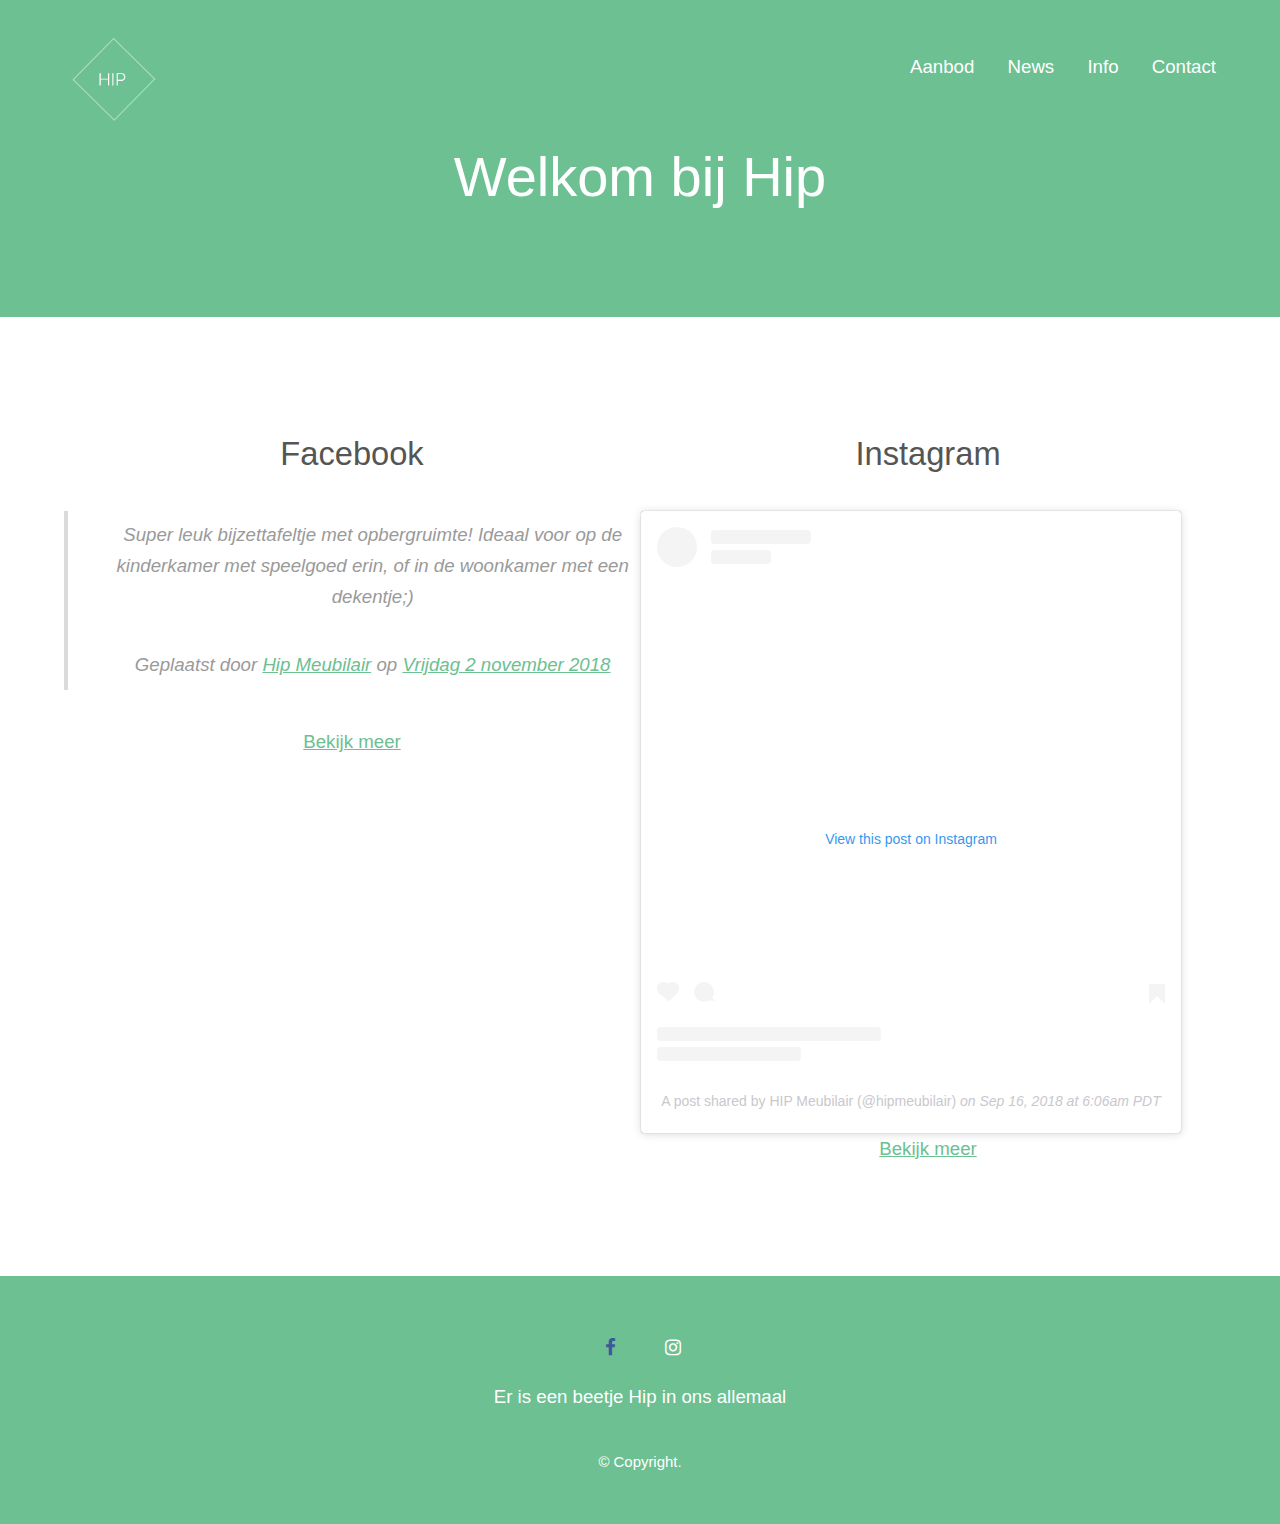
==== HIP/index.html @ af10a660 "Add files via upload" ====
<!DOCTYPE html>
<html lang="nl">
<head>
    <title>Hip Meubilair</title>
    <meta charset="utf-8" />
    <meta name="viewport" content="width=device-width, initial-scale=1" />
    <link rel="stylesheet" href="css/normalize.css">
    <link rel="stylesheet" href="css/main.css">
    <link rel="stylesheet" href="https://cdnjs.cloudflare.com/ajax/libs/font-awesome/4.7.0/css/font-awesome.min.css">
</head>

<body>
<header id="header">

    <div class="inner">

        <a href="index.html" class="logo"><img src="foto/LogoMakr_8r1tQb.png" ALT="afbeelding logo" class="responsive"></a>

        <nav id="nav" class="Topnav">

            <a href="aanbod.html">Aanbod</a>
            <a href="projecten.html">News</a>
            <a href="info.html">Info</a>
            <a href="contact.html">Contact</a>

        </nav>

    </div>
</header>

<section id="banner">
    <div class="inner">
        <div class="hero-image">
            <div class="hero-text">
                <h2>Welkom bij Hip</h2>
            </div>
        </div>
    </div>
</section>



<section id="three" class="wrapper align-center">
    <div class="inner">
        <div class="flex flex-2">
            <article>
                <header>
                    <h3>Facebook</h3>
                </header>
                <footer>
                    <div class="fb-post" data-href="https://www.facebook.com/hipmeubilair/photos/a.376493029541007/461000541090255/?type=3&amp;theater" data-width="540px" data-show-text="true"><blockquote cite="https://www.facebook.com/hipmeubilair/photos/a.376493029541007/461000541090255/?type=3" class="fb-xfbml-parse-ignore"><p>Super leuk bijzettafeltje met opbergruimte! Ideaal voor op de kinderkamer met speelgoed erin, of in de woonkamer met een dekentje;)</p>Geplaatst door <a href="https://www.facebook.com/hipmeubilair/">Hip Meubilair</a> op&nbsp;<a href="https://www.facebook.com/hipmeubilair/photos/a.376493029541007/461000541090255/?type=3">Vrijdag 2 november 2018</a></blockquote></div>
                    <a href="https://www.facebook.com/hipmeubilair/?ref=br_rs" class="button">Bekijk meer</a>
                </footer>
            </article>
            <article>
                <header>
                    <h3>Instagram</h3>
                </header>
                <footer>
                    <blockquote class="instagram-media" data-instgrm-permalink="https://www.instagram.com/p/Bnyb6rAF26Y/?utm_source=ig_embed&amp;utm_medium=loading" data-instgrm-version="12" style=" background:#FFF; border:0; border-radius:3px; box-shadow:0 0 1px 0 rgba(0,0,0,0.5),0 1px 10px 0 rgba(0,0,0,0.15); margin: 1px; max-width:540px; min-width:326px; padding:0; width:99.375%; width:-webkit-calc(100% - 2px); width:calc(100% - 2px);"><div style="padding:16px;"> <a href="https://www.instagram.com/p/Bnyb6rAF26Y/?utm_source=ig_embed&amp;utm_medium=loading" style=" background:#FFFFFF; line-height:0; padding:0 0; text-align:center; text-decoration:none; width:100%;" target="_blank"> <div style=" display: flex; flex-direction: row; align-items: center;"> <div style="background-color: #F4F4F4; border-radius: 50%; flex-grow: 0; height: 40px; margin-right: 14px; width: 40px;"></div> <div style="display: flex; flex-direction: column; flex-grow: 1; justify-content: center;"> <div style=" background-color: #F4F4F4; border-radius: 4px; flex-grow: 0; height: 14px; margin-bottom: 6px; width: 100px;"></div> <div style=" background-color: #F4F4F4; border-radius: 4px; flex-grow: 0; height: 14px; width: 60px;"></div></div></div><div style="padding: 19% 0;"></div><div style="display:block; height:50px; margin:0 auto 12px; width:50px;"></div><div style="padding-top: 8px;"> <div style=" color:#3897f0; font-family:Arial,sans-serif; font-size:14px; font-style:normal; font-weight:500; line-height:18px;"> View this post on Instagram</div></div><div style="padding: 12.5% 0;"></div> <div style="display: flex; flex-direction: row; margin-bottom: 14px; align-items: center;"><div> <div style="background-color: #F4F4F4; border-radius: 50%; height: 12.5px; width: 12.5px; transform: translateX(0px) translateY(7px);"></div> <div style="background-color: #F4F4F4; height: 12.5px; transform: rotate(-45deg) translateX(3px) translateY(1px); width: 12.5px; flex-grow: 0; margin-right: 14px; margin-left: 2px;"></div> <div style="background-color: #F4F4F4; border-radius: 50%; height: 12.5px; width: 12.5px; transform: translateX(9px) translateY(-18px);"></div></div><div style="margin-left: 8px;"> <div style=" background-color: #F4F4F4; border-radius: 50%; flex-grow: 0; height: 20px; width: 20px;"></div> <div style=" width: 0; height: 0; border-top: 2px solid transparent; border-left: 6px solid #f4f4f4; border-bottom: 2px solid transparent; transform: translateX(16px) translateY(-4px) rotate(30deg)"></div></div><div style="margin-left: auto;"> <div style=" width: 0; border-top: 8px solid #F4F4F4; border-right: 8px solid transparent; transform: translateY(16px);"></div> <div style=" background-color: #F4F4F4; flex-grow: 0; height: 12px; width: 16px; transform: translateY(-4px);"></div> <div style=" width: 0; height: 0; border-top: 8px solid #F4F4F4; border-left: 8px solid transparent; transform: translateY(-4px) translateX(8px);"></div></div></div> <div style="display: flex; flex-direction: column; flex-grow: 1; justify-content: center; margin-bottom: 24px;"> <div style=" background-color: #F4F4F4; border-radius: 4px; flex-grow: 0; height: 14px; margin-bottom: 6px; width: 224px;"></div> <div style=" background-color: #F4F4F4; border-radius: 4px; flex-grow: 0; height: 14px; width: 144px;"></div></div></a><p style=" color:#c9c8cd; font-family:Arial,sans-serif; font-size:14px; line-height:17px; margin-bottom:0; margin-top:8px; overflow:hidden; padding:8px 0 7px; text-align:center; text-overflow:ellipsis; white-space:nowrap;"><a href="https://www.instagram.com/p/Bnyb6rAF26Y/?utm_source=ig_embed&amp;utm_medium=loading" style=" color:#c9c8cd; font-family:Arial,sans-serif; font-size:14px; font-style:normal; font-weight:normal; line-height:17px; text-decoration:none;" target="_blank">A post shared by HIP Meubilair (@hipmeubilair)</a> on <time style=" font-family:Arial,sans-serif; font-size:14px; line-height:17px;" datetime="2018-09-16T13:06:35+00:00">Sep 16, 2018 at 6:06am PDT</time></p></div></blockquote> <script async src="//www.instagram.com/embed.js"></script>
                    <a href="https://www.instagram.com/hipmeubilair/" class="button">Bekijk meer</a>
                </footer>
            </article>
        </div>
    </div>
</section>



<footer id="footer">
    <div class="inner">

        <a href="https://www.facebook.com/hipmeubilair/?ref=br_rs" class="fa fa-facebook" aria-label="Facebook"></a>
        <a href="https://www.instagram.com/hipmeubilair/" class="fa fa-instagram" aria-label="Instagram"></a>
        
        <p>Er is een beetje Hip in ons allemaal</p>



        <div class="copyright">
            &copy; Copyright.
        </div>

    </div>
</footer>


</body>
</html>
---- HIP/css/main.css ----
@charset "UTF-8";
@import url('font-awesome.min.css') ;
body, html
{
    font-family: Arial, Helvetica, sans-serif;
    height: 100%;
    margin: 0;
}
.hero-image
{
    background-size: cover;
    height: 50%;
    position: relative;
}
.hero-text
{
    color: white;
    left: 50%;
    position: absolute;
    text-align: center;
    top: 50%;
    transform: translate(-50%, -50%);
}
.responsive
{
    height: auto;
    width: 100px;
}
.fa
{
    font-size: 30px;
    margin: 5px 2px;
    padding: 20px;
    text-align: center;
    text-decoration: none;
    width: 50px;
}
.fa:hover
{
    opacity: 0.699999988079071044921875;
}
.fa-facebook
{
    background: #6cc091;
    color: #3B5998;
}
.fa-instagram
{
    background: #6cc091;
    color: white;
}
body
{
    line-height: 1;
}
*, *:before, *:after
{
    box-sizing: border-box;
}
@media screen and (max-width:480px)
{
    html, body
    {
        min-width: 320px;
    }
}
body
{
    background: #ffffff none;
}
body
{
    color: #9a9a9a;
    font-family: "Source Sans Pro", Arial, Helvetica, sans-serif;
    font-size: 14pt;
    font-weight: 400;
    line-height: 1.65;
}
a
{
    color: #6cc091;
    text-decoration: underline;
}
a:hover
{
    text-decoration: none;
}
p
{
    margin: 0 0 2em 0;
}
h2, h3
{
    color: #555;
    font-weight: 400;
    line-height: 1.5;
    margin: 0 0 1em 0;
}
h3
{
    font-size: 1.75em;
}
@media screen and (max-width:480px)
{
    h3
    {
        font-size: 1.25em;
    }
}
blockquote
{
    border-left: 4px solid #dbdbdb;
    font-style: italic;
    margin: 0 0 2em 0;
    padding: 0.5em 0 0.5em 2em;
}
.align-center
{
    text-align: center;
}
.inner
{
    margin: 0 auto;
    max-width: 60em;
}
@media screen and (max-width:1280px)
{
    .inner
    {
        max-width: 90%;
    }
}
@media screen and (max-width:480px)
{
    .inner
    {
        max-width: 90%;
    }
}
section.wrapper
{
    padding: 6em 0;
}
section.wrapper header
{
    margin-bottom: 4em;
}
section.wrapper article header
{
    margin: 0;
}
@media screen and (max-width:980px)
{
    section.wrapper
    {
        padding: 4em 0;
    }
}
@media screen and (max-width:736px)
{
    section.wrapper
    {
        padding: 3em 0;
    }
    section.wrapper header
    {
        margin-bottom: 2em;
    }
}
@media screen and (max-width:480px)
{
    section.wrapper article
    {
        text-align: center;
    }
}
.flex
{
    display: flex;
    flex-wrap: wrap;
    justify-content: space-between;
    width: 100%;
}
.flex.flex-2
{
    justify-content: space-between;
}
.flex.flex-2 article
{
    width: 50%;
}
@media screen and (max-width:980px)
{
    .flex.flex-2 article
    {
        margin-bottom: 3em;
        width: 100%;
    }
    .flex.flex-2 article:last-child
    {
        margin-bottom: 0;
    }
}
#header
{
    color: #fff;
    cursor: default;
    height: 3.25em;
    left: 0;
    line-height: 3.25em;
    position: absolute;
    text-align: right;
    top: 2em;
    width: 100%;
    z-index: 10001;
}
#header .inner
{
    margin: 0 auto;
    position: relative;
}
#header .logo
{
    color: #ffffff;
    display: inline-block;
    font-size: 1em;
    font-weight: 400;
    height: inherit;
    left: 0;
    line-height: inherit;
    margin: 0;
    padding: 0;
    position: absolute;
    top: 0;
}
#header a
{
    color: inherit;
    display: inline-block;
    font-size: 1em;
    padding: 0 0.75em;
    text-decoration: none;
    transition: color 0.2s ease-in-out;
}
#header a:hover
{
    color: #ffD662;
}
#header a:last-child
{
    padding-right: 0;
}
@media screen and (max-width:736px)
{
    #header a
    {
        padding: 0 0.5em;
    }
}
@media screen and (max-width:980px)
{
    #header
    {
        top: 1em;
    }
}
@media screen and (max-width:736px)
{
    #header
    {
        top: 0.5em;
    }
}
@media screen and (max-width:480px)
{
    #header
    {
        font-size: 0.9em;
    }
}
/*banner*/
#banner
{
    padding-top: 5em;
    padding-right: 0;
    padding-left: 0;
    padding-bottom: 9em;
    position: relative;
    text-align: center;
}
#banner:before
{
    background: #6cc091;
    content: '';
    height: 100%;
    left: 0;
    position: absolute;
    top: 0;
    width: 100%;
}
#banner h2
{
    color: #fff;
    font-size: 3.5em;
    font-weight: 400;
    line-height: 1em;
    margin: 0 0 1em 0;
    padding: 0;
}
@media screen and (min-device-width:768px) and (max-device-width:1024px) and (orientation:landscape)
{
    #banner
    {
        background-attachment: scroll;
    }
}
@media screen and (max-width:1280px)
{
    #banner
    {
        padding-top: 5em;
        padding-right: 0;
        padding-left: 0;
        padding-bottom: 6em;
    }
    #banner .inner
    {
        padding-top: 6em;
    }
    #banner h2
    {
        font-size: 3em;
    }
}
@media screen and (max-width:980px)
{
    #banner
    {
        background-attachment: scroll;
        padding: 5em 0 4em 0;
    }
    #banner .inner
    {
        padding-top: 4em;
    }
    #banner h2
    {
        font-size: 2.5em;
    }
}
@media screen and (max-width:736px)
{
    #banner
    {
        padding: 4em 0 3em 0;
    }
    #banner .inner
    {
        padding-top: 3em;
    }
    #banner h2
    {
        font-size: 2em;
    }
}
@media screen and (max-width:480px)
{
    #banner h2
    {
        font-size: 1.5em;
    }
}
/*footer*/
#footer
{
    background: #6cc091;
    color: #fff;
    padding: 2em 0 1em;
    text-align: center;
}
#footer .copyright
{
    color: #ffffff;
    font-size: 0.8em;
    margin: 0 0 2em 0;
    padding: 0;
}
/*Aanbod*/
.grid-container {
    grid-template-columns: 1fr 1fr;
    display: grid;
    padding: 1em;
    grid-column-gap: 10px;
    grid-row-gap: 10px;
    max-width: 600px;

}
.grid-container2 {
    grid-template-columns: 1fr 1fr;
    display: grid;
    padding: 2em 1em 1em;
    grid-column-gap: 10px;
    grid-row-gap: 10px;
    max-width: 600px;

}
.grid-item {
    padding: 0.3em;
    color: #6cc091;
    border: 3px solid #6cc091;
}
.fotoverkoop{
    display: block;
    width: 100%;
    max-width: 640px;
    margin: auto ;
}
/* Contact*/
input[type=text], select, textarea
{
    border: 1px solid #6cc091;
    border-radius: 4px;
    box-sizing: border-box;
    margin-bottom: 16px;
    margin-top: 6px;
    padding: 12px;
    resize: vertical;
    width: 100%;
}
input[type=submit]
{
    background-color: #6cc091;
    border: none;
    border-radius: 4px;
    color: white;
    cursor: pointer;
    padding: 12px 20px;
}
input[type=submit]:hover
{
    background-color: #6cc091;
}
input[type=tel], select, textarea {
    border: 1px solid #6cc091;
    border-radius: 4px;
    box-sizing: border-box;
    margin-bottom: 16px;
    margin-top: 6px;
    padding: 12px;
    resize: vertical;
}
input[type=email], select, textarea {
    border: 1px solid #6cc091;
    border-radius: 4px;
    box-sizing: border-box;
    margin-bottom: 16px;
    margin-top: 6px;
    padding: 12px;
    resize: vertical;
}
.container
{
    background-color: #ffffff;
    border-radius: 5px;
    padding: 20px;
}
/*Over mij*/
.grid-container4 {

    display: grid;
    padding: 1em;
    grid-column-gap: 10px;
    grid-row-gap: 10px;

}
.grid-item4 {
    color: #6cc091;
    border: 3px solid #6cc091;
}
.text
{
    background-color: #FFFFFF;
    color: #6cc091;
    float: right;
    font-size: large;
    padding: 2em;

}
.fotovanmij{
    display: block;
    width: 100%;
    max-width: 640px;
    margin: auto ;

}
/*projecten*/
.text1 {
    color: #6cc091;
    font-size: large;
    padding-top: 2em;
    padding-right: 2em;
    padding-left: 2em;
}
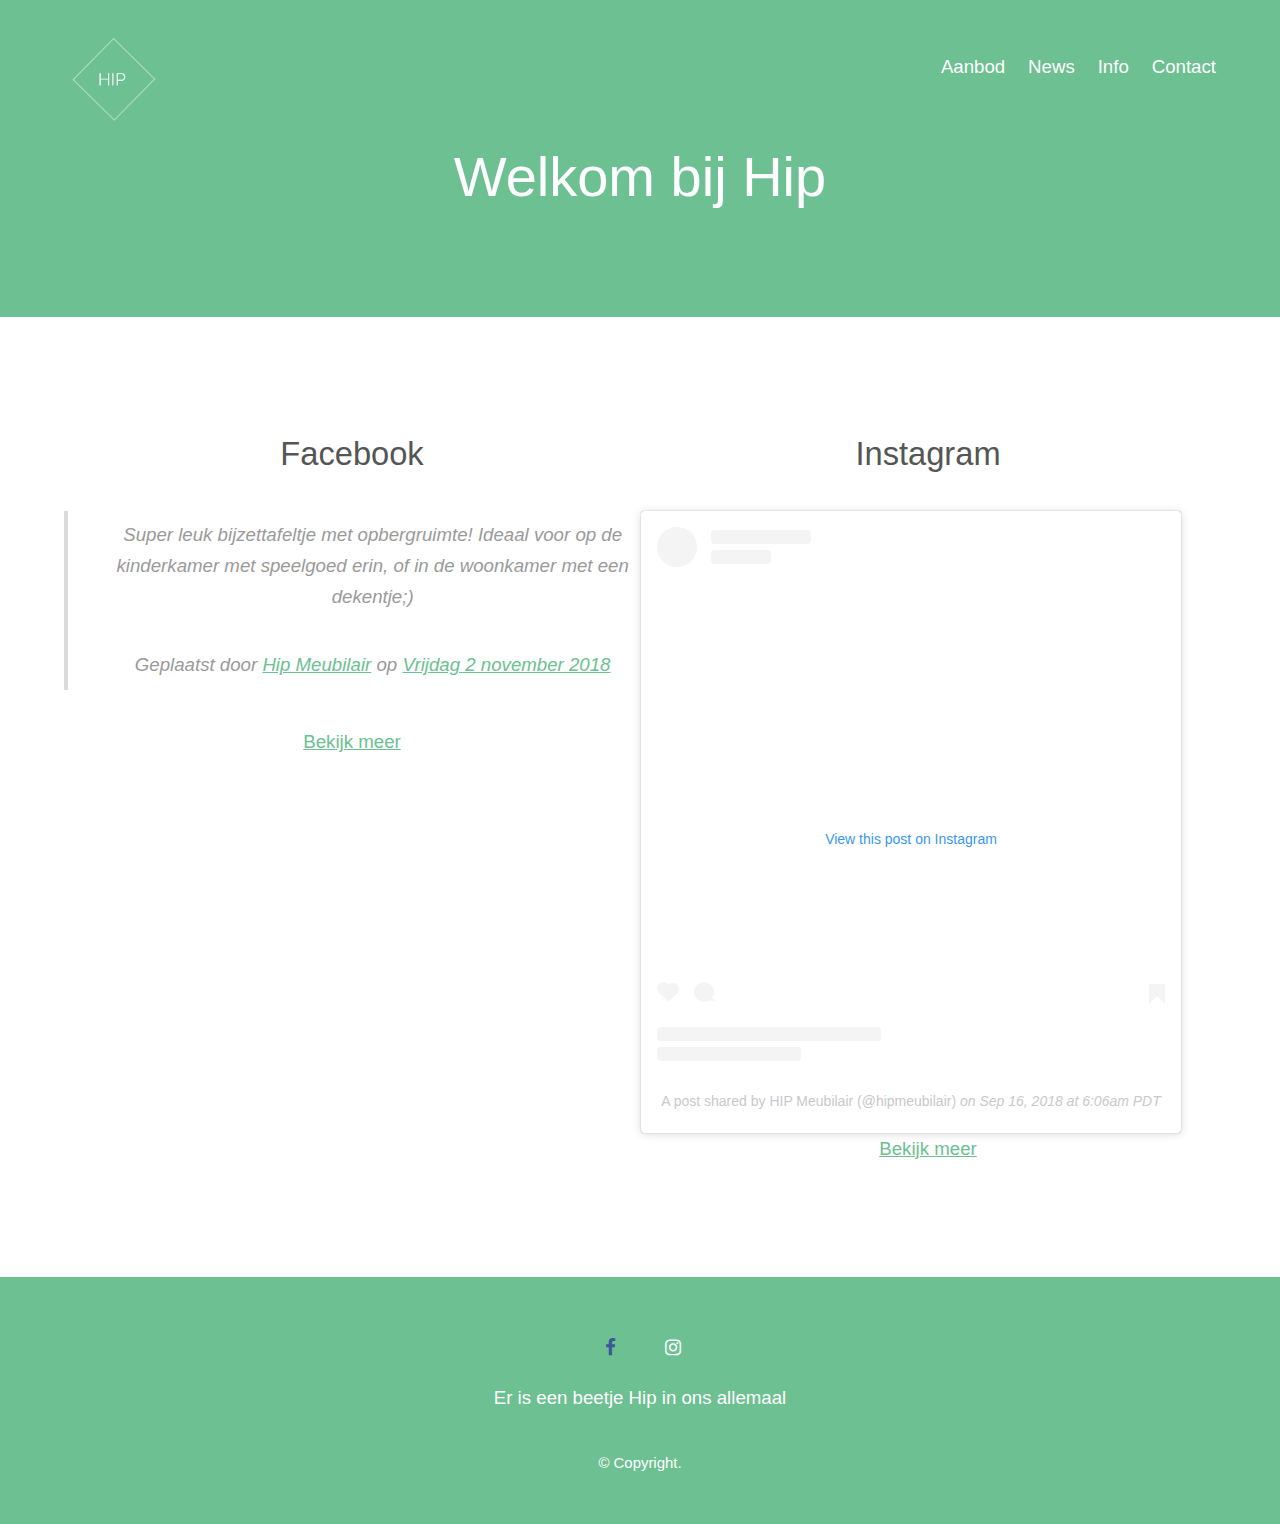
==== commit 431b66c1: "Add files via upload" ====
--- a/HIP/index.html
+++ b/HIP/index.html
@@ -7,6 +7,7 @@
     <link rel="stylesheet" href="css/normalize.css">
     <link rel="stylesheet" href="css/main.css">
     <link rel="stylesheet" href="https://cdnjs.cloudflare.com/ajax/libs/font-awesome/4.7.0/css/font-awesome.min.css">
+    <link rel="icon" href="foto/favicon.ico" type="image/gif">
 </head>
 
 <body>
@@ -57,7 +58,7 @@
                     <h3>Instagram</h3>
                 </header>
                 <footer>
-                    <blockquote class="instagram-media" data-instgrm-permalink="https://www.instagram.com/p/Bnyb6rAF26Y/?utm_source=ig_embed&amp;utm_medium=loading" data-instgrm-version="12" style=" background:#FFF; border:0; border-radius:3px; box-shadow:0 0 1px 0 rgba(0,0,0,0.5),0 1px 10px 0 rgba(0,0,0,0.15); margin: 1px; max-width:540px; min-width:326px; padding:0; width:99.375%; width:-webkit-calc(100% - 2px); width:calc(100% - 2px);"><div style="padding:16px;"> <a href="https://www.instagram.com/p/Bnyb6rAF26Y/?utm_source=ig_embed&amp;utm_medium=loading" style=" background:#FFFFFF; line-height:0; padding:0 0; text-align:center; text-decoration:none; width:100%;" target="_blank"> <div style=" display: flex; flex-direction: row; align-items: center;"> <div style="background-color: #F4F4F4; border-radius: 50%; flex-grow: 0; height: 40px; margin-right: 14px; width: 40px;"></div> <div style="display: flex; flex-direction: column; flex-grow: 1; justify-content: center;"> <div style=" background-color: #F4F4F4; border-radius: 4px; flex-grow: 0; height: 14px; margin-bottom: 6px; width: 100px;"></div> <div style=" background-color: #F4F4F4; border-radius: 4px; flex-grow: 0; height: 14px; width: 60px;"></div></div></div><div style="padding: 19% 0;"></div><div style="display:block; height:50px; margin:0 auto 12px; width:50px;"></div><div style="padding-top: 8px;"> <div style=" color:#3897f0; font-family:Arial,sans-serif; font-size:14px; font-style:normal; font-weight:500; line-height:18px;"> View this post on Instagram</div></div><div style="padding: 12.5% 0;"></div> <div style="display: flex; flex-direction: row; margin-bottom: 14px; align-items: center;"><div> <div style="background-color: #F4F4F4; border-radius: 50%; height: 12.5px; width: 12.5px; transform: translateX(0px) translateY(7px);"></div> <div style="background-color: #F4F4F4; height: 12.5px; transform: rotate(-45deg) translateX(3px) translateY(1px); width: 12.5px; flex-grow: 0; margin-right: 14px; margin-left: 2px;"></div> <div style="background-color: #F4F4F4; border-radius: 50%; height: 12.5px; width: 12.5px; transform: translateX(9px) translateY(-18px);"></div></div><div style="margin-left: 8px;"> <div style=" background-color: #F4F4F4; border-radius: 50%; flex-grow: 0; height: 20px; width: 20px;"></div> <div style=" width: 0; height: 0; border-top: 2px solid transparent; border-left: 6px solid #f4f4f4; border-bottom: 2px solid transparent; transform: translateX(16px) translateY(-4px) rotate(30deg)"></div></div><div style="margin-left: auto;"> <div style=" width: 0; border-top: 8px solid #F4F4F4; border-right: 8px solid transparent; transform: translateY(16px);"></div> <div style=" background-color: #F4F4F4; flex-grow: 0; height: 12px; width: 16px; transform: translateY(-4px);"></div> <div style=" width: 0; height: 0; border-top: 8px solid #F4F4F4; border-left: 8px solid transparent; transform: translateY(-4px) translateX(8px);"></div></div></div> <div style="display: flex; flex-direction: column; flex-grow: 1; justify-content: center; margin-bottom: 24px;"> <div style=" background-color: #F4F4F4; border-radius: 4px; flex-grow: 0; height: 14px; margin-bottom: 6px; width: 224px;"></div> <div style=" background-color: #F4F4F4; border-radius: 4px; flex-grow: 0; height: 14px; width: 144px;"></div></div></a><p style=" color:#c9c8cd; font-family:Arial,sans-serif; font-size:14px; line-height:17px; margin-bottom:0; margin-top:8px; overflow:hidden; padding:8px 0 7px; text-align:center; text-overflow:ellipsis; white-space:nowrap;"><a href="https://www.instagram.com/p/Bnyb6rAF26Y/?utm_source=ig_embed&amp;utm_medium=loading" style=" color:#c9c8cd; font-family:Arial,sans-serif; font-size:14px; font-style:normal; font-weight:normal; line-height:17px; text-decoration:none;" target="_blank">A post shared by HIP Meubilair (@hipmeubilair)</a> on <time style=" font-family:Arial,sans-serif; font-size:14px; line-height:17px;" datetime="2018-09-16T13:06:35+00:00">Sep 16, 2018 at 6:06am PDT</time></p></div></blockquote> <script async src="//www.instagram.com/embed.js"></script>
+                    <blockquote class="instagram-media" data-instgrm-permalink="https://www.instagram.com/p/Bnyb6rAF26Y/?utm_source=ig_embed&amp;utm_medium=loading" data-instgrm-version="12" style=" background:#FFF; border:0; border-radius:3px; box-shadow:0 0 1px 0 rgba(0,0,0,0.5),0 1px 10px 0 rgba(0,0,0,0.15); margin: 1px; max-width:540px; min-width:326px; padding:0; width:99.375%; width:-webkit-calc(100% - 2px); width:calc(100% - 2px);"><div style="padding:16px;"> <a href="https://www.instagram.com/p/Bnyb6rAF26Y/?utm_source=ig_embed&amp;utm_medium=loading" style=" background:#FFFFFF; line-height:0; padding:0 0; text-align:center; text-decoration:none; width:100%;" target="_blank"> <div style=" display: flex; flex-direction: row; align-items: center;"> <div style="background-color: #F4F4F4; border-radius: 50%; flex-grow: 0; height: 40px; margin-right: 14px; width: 40px;"></div> <div style="display: flex; flex-direction: column; flex-grow: 1; justify-content: center;"> <div style=" background-color: #F4F4F4; border-radius: 4px; flex-grow: 0; height: 14px; margin-bottom: 6px; width: 100px;"></div> <div style=" background-color: #F4F4F4; border-radius: 4px; flex-grow: 0; height: 14px; width: 60px;"></div></div></div><div style="padding: 19% 0;"></div><div style="display:block; height:50px; margin:0 auto 12px; width:50px;"></div><div style="padding-top: 8px;"> <div style=" color:#3897f0; font-family:Arial,sans-serif; font-size:14px; font-style:normal; font-weight:500; line-height:18px;"> View this post on Instagram</div></div><div style="padding: 12.5% 0;"></div> <div style="display: flex; flex-direction: row; margin-bottom: 14px; align-items: center;"><div> <div style="background-color: #F4F4F4; border-radius: 50%; height: 13px; width: 12.5px; transform: translateX(0px) translateY(7px);"></div> <div style="background-color: #F4F4F4; height: 12.5px; transform: rotate(-45deg) translateX(3px) translateY(1px); width: 12.5px; flex-grow: 0; margin-right: 14px; margin-left: 2px;"></div> <div style="background-color: #F4F4F4; border-radius: 50%; height: 12.5px; width: 12.5px; transform: translateX(9px) translateY(-18px);"></div></div><div style="margin-left: 8px;"> <div style=" background-color: #F4F4F4; border-radius: 50%; flex-grow: 0; height: 20px; width: 20px;"></div> <div style=" width: 0; height: 0; border-top: 2px solid transparent; border-left: 6px solid #f4f4f4; border-bottom: 2px solid transparent; transform: translateX(16px) translateY(-4px) rotate(30deg)"></div></div><div style="margin-left: auto;"> <div style=" width: 0; border-top: 8px solid #F4F4F4; border-right: 8px solid transparent; transform: translateY(16px);"></div> <div style=" background-color: #F4F4F4; flex-grow: 0; height: 12px; width: 16px; transform: translateY(-4px);"></div> <div style=" width: 0; height: 0; border-top: 8px solid #F4F4F4; border-left: 8px solid transparent; transform: translateY(-4px) translateX(8px);"></div></div></div> <div style="display: flex; flex-direction: column; flex-grow: 1; justify-content: center; margin-bottom: 24px;"> <div style=" background-color: #F4F4F4; border-radius: 4px; flex-grow: 0; height: 14px; margin-bottom: 6px; width: 224px;"></div> <div style=" background-color: #F4F4F4; border-radius: 4px; flex-grow: 0; height: 14px; width: 144px;"></div></div></a><p style=" color:#c9c8cd; font-family:Arial,sans-serif; font-size:14px; line-height:17px; margin-bottom:0; margin-top:8px; overflow:hidden; padding:8px 0 7px; text-align:center; text-overflow:ellipsis; white-space:nowrap;"><a href="https://www.instagram.com/p/Bnyb6rAF26Y/?utm_source=ig_embed&amp;utm_medium=loading" style=" color:#c9c8cd; font-family:Arial,sans-serif; font-size:14px; font-style:normal; font-weight:normal; line-height:17px; text-decoration:none;" target="_blank">A post shared by HIP Meubilair (@hipmeubilair)</a> on <time style=" font-family:Arial,sans-serif; font-size:14px; line-height:17px;" datetime="2018-09-16T13:06:35+00:00">Sep 16, 2018 at 6:06am PDT</time></p></div></blockquote> <script async src="//www.instagram.com/embed.js"></script>
                     <a href="https://www.instagram.com/hipmeubilair/" class="button">Bekijk meer</a>
                 </footer>
             </article>
--- a/HIP/css/main.css
+++ b/HIP/css/main.css
@@ -238,7 +238,7 @@
     color: inherit;
     display: inline-block;
     font-size: 1em;
-    padding: 0 0.75em;
+    padding: 0 0.2em 0 0.75em;
     text-decoration: none;
     transition: color 0.2s ease-in-out;
 }
@@ -281,10 +281,7 @@
 /*banner*/
 #banner
 {
-    padding-top: 5em;
-    padding-right: 0;
-    padding-left: 0;
-    padding-bottom: 9em;
+    padding: 5em 0 9em;
     position: relative;
     text-align: center;
 }
@@ -318,10 +315,7 @@
 {
     #banner
     {
-        padding-top: 5em;
-        padding-right: 0;
-        padding-left: 0;
-        padding-bottom: 6em;
+        padding: 5em 0 6em;
     }
     #banner .inner
     {
@@ -393,7 +387,6 @@
     grid-column-gap: 10px;
     grid-row-gap: 10px;
     max-width: 600px;
-
 }
 .grid-container2 {
     grid-template-columns: 1fr 1fr;
@@ -491,7 +484,6 @@
     width: 100%;
     max-width: 640px;
     margin: auto ;
-
 }
 /*projecten*/
 .text1 {
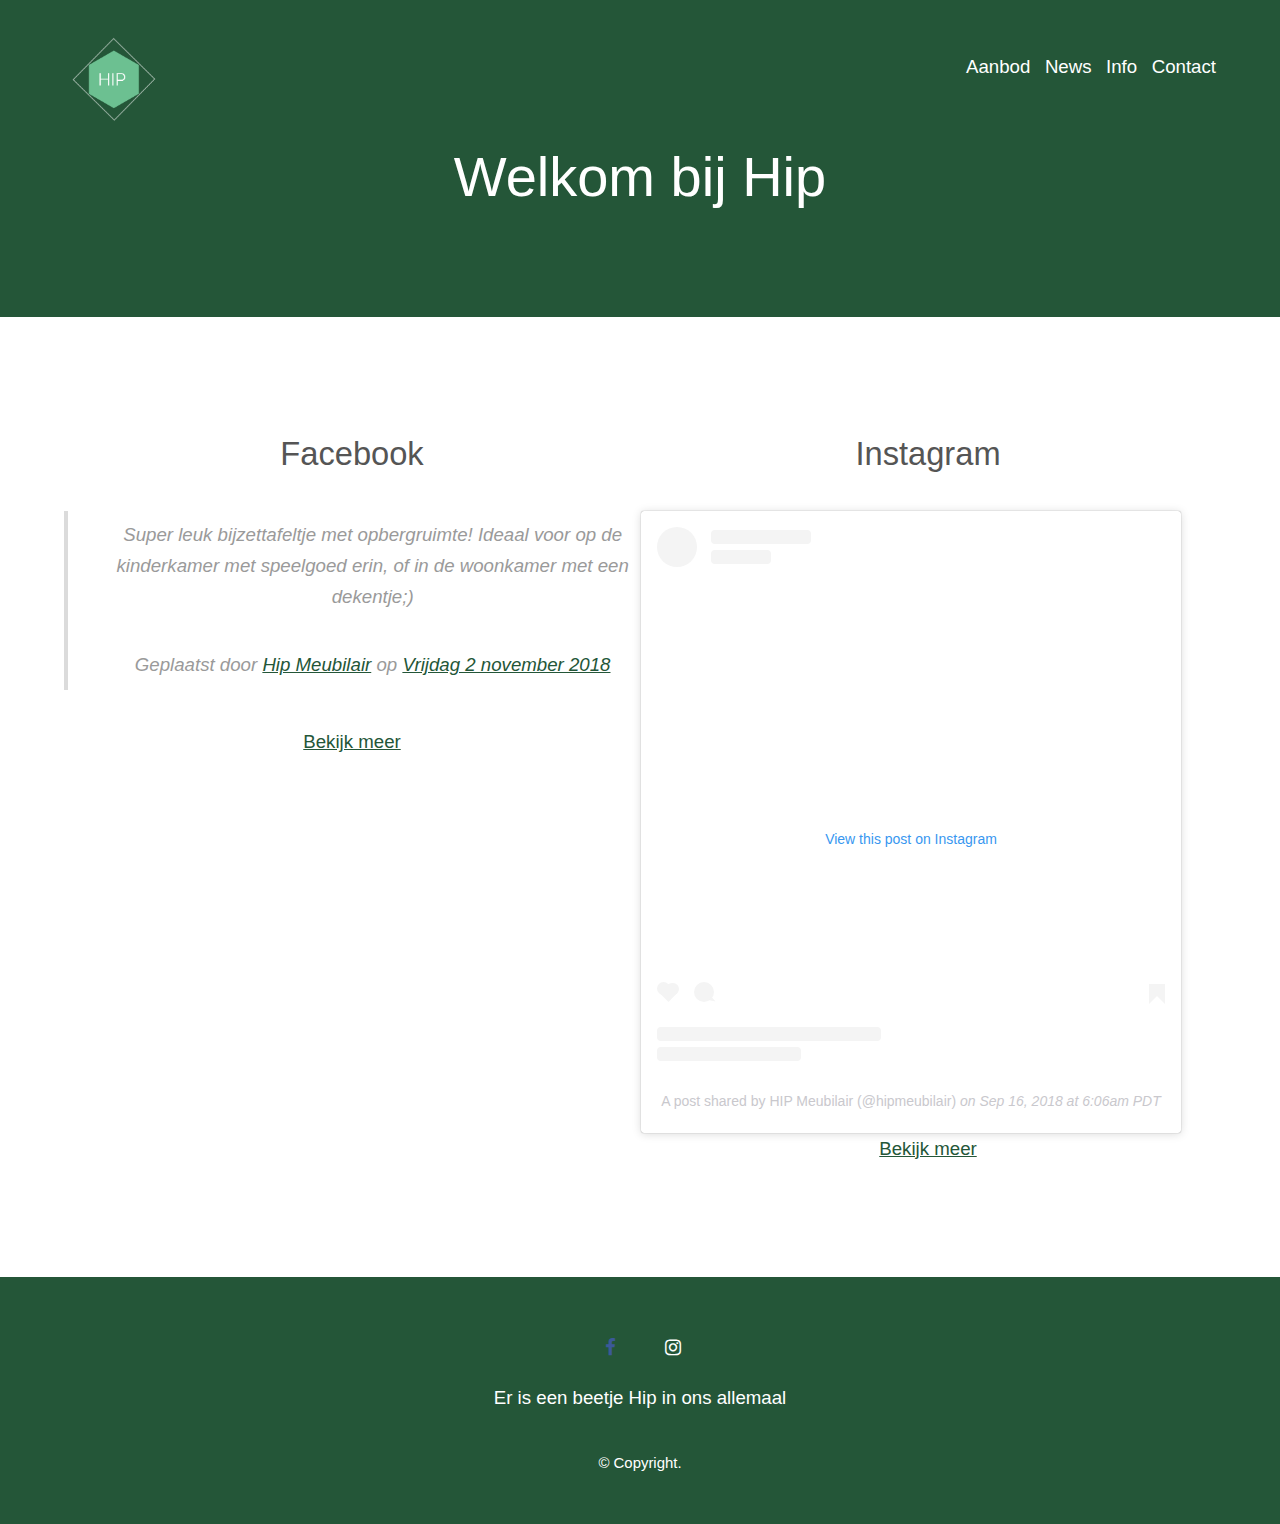
==== commit 1961a732: "Add files via upload" ====
--- a/HIP/index.html
+++ b/HIP/index.html
@@ -17,7 +17,7 @@
 
         <a href="index.html" class="logo"><img src="foto/LogoMakr_8r1tQb.png" ALT="afbeelding logo" class="responsive"></a>
 
-        <nav id="nav" class="Topnav">
+        <nav id="nav">
 
             <a href="aanbod.html">Aanbod</a>
             <a href="projecten.html">News</a>
@@ -58,7 +58,7 @@
                     <h3>Instagram</h3>
                 </header>
                 <footer>
-                    <blockquote class="instagram-media" data-instgrm-permalink="https://www.instagram.com/p/Bnyb6rAF26Y/?utm_source=ig_embed&amp;utm_medium=loading" data-instgrm-version="12" style=" background:#FFF; border:0; border-radius:3px; box-shadow:0 0 1px 0 rgba(0,0,0,0.5),0 1px 10px 0 rgba(0,0,0,0.15); margin: 1px; max-width:540px; min-width:326px; padding:0; width:99.375%; width:-webkit-calc(100% - 2px); width:calc(100% - 2px);"><div style="padding:16px;"> <a href="https://www.instagram.com/p/Bnyb6rAF26Y/?utm_source=ig_embed&amp;utm_medium=loading" style=" background:#FFFFFF; line-height:0; padding:0 0; text-align:center; text-decoration:none; width:100%;" target="_blank"> <div style=" display: flex; flex-direction: row; align-items: center;"> <div style="background-color: #F4F4F4; border-radius: 50%; flex-grow: 0; height: 40px; margin-right: 14px; width: 40px;"></div> <div style="display: flex; flex-direction: column; flex-grow: 1; justify-content: center;"> <div style=" background-color: #F4F4F4; border-radius: 4px; flex-grow: 0; height: 14px; margin-bottom: 6px; width: 100px;"></div> <div style=" background-color: #F4F4F4; border-radius: 4px; flex-grow: 0; height: 14px; width: 60px;"></div></div></div><div style="padding: 19% 0;"></div><div style="display:block; height:50px; margin:0 auto 12px; width:50px;"></div><div style="padding-top: 8px;"> <div style=" color:#3897f0; font-family:Arial,sans-serif; font-size:14px; font-style:normal; font-weight:500; line-height:18px;"> View this post on Instagram</div></div><div style="padding: 12.5% 0;"></div> <div style="display: flex; flex-direction: row; margin-bottom: 14px; align-items: center;"><div> <div style="background-color: #F4F4F4; border-radius: 50%; height: 13px; width: 12.5px; transform: translateX(0px) translateY(7px);"></div> <div style="background-color: #F4F4F4; height: 12.5px; transform: rotate(-45deg) translateX(3px) translateY(1px); width: 12.5px; flex-grow: 0; margin-right: 14px; margin-left: 2px;"></div> <div style="background-color: #F4F4F4; border-radius: 50%; height: 12.5px; width: 12.5px; transform: translateX(9px) translateY(-18px);"></div></div><div style="margin-left: 8px;"> <div style=" background-color: #F4F4F4; border-radius: 50%; flex-grow: 0; height: 20px; width: 20px;"></div> <div style=" width: 0; height: 0; border-top: 2px solid transparent; border-left: 6px solid #f4f4f4; border-bottom: 2px solid transparent; transform: translateX(16px) translateY(-4px) rotate(30deg)"></div></div><div style="margin-left: auto;"> <div style=" width: 0; border-top: 8px solid #F4F4F4; border-right: 8px solid transparent; transform: translateY(16px);"></div> <div style=" background-color: #F4F4F4; flex-grow: 0; height: 12px; width: 16px; transform: translateY(-4px);"></div> <div style=" width: 0; height: 0; border-top: 8px solid #F4F4F4; border-left: 8px solid transparent; transform: translateY(-4px) translateX(8px);"></div></div></div> <div style="display: flex; flex-direction: column; flex-grow: 1; justify-content: center; margin-bottom: 24px;"> <div style=" background-color: #F4F4F4; border-radius: 4px; flex-grow: 0; height: 14px; margin-bottom: 6px; width: 224px;"></div> <div style=" background-color: #F4F4F4; border-radius: 4px; flex-grow: 0; height: 14px; width: 144px;"></div></div></a><p style=" color:#c9c8cd; font-family:Arial,sans-serif; font-size:14px; line-height:17px; margin-bottom:0; margin-top:8px; overflow:hidden; padding:8px 0 7px; text-align:center; text-overflow:ellipsis; white-space:nowrap;"><a href="https://www.instagram.com/p/Bnyb6rAF26Y/?utm_source=ig_embed&amp;utm_medium=loading" style=" color:#c9c8cd; font-family:Arial,sans-serif; font-size:14px; font-style:normal; font-weight:normal; line-height:17px; text-decoration:none;" target="_blank">A post shared by HIP Meubilair (@hipmeubilair)</a> on <time style=" font-family:Arial,sans-serif; font-size:14px; line-height:17px;" datetime="2018-09-16T13:06:35+00:00">Sep 16, 2018 at 6:06am PDT</time></p></div></blockquote> <script async src="//www.instagram.com/embed.js"></script>
+                    <blockquote class="instagram-media" data-instgrm-permalink="https://www.instagram.com/p/Bnyb6rAF26Y/?utm_source=ig_embed&amp;utm_medium=loading" data-instgrm-version="12" style=" background:#FFF; border:0; border-radius:3px; box-shadow:0 0 1px 0 rgba(0,0,0,0.5),0 1px 10px 0 rgba(0,0,0,0.15); margin: 1px; max-width:540px; min-width:326px; padding:0; width:99.375%; width:-webkit-calc(100% - 2px); width:calc(100% - 2px);"><div style="padding:16px;"> <a href="https://www.instagram.com/p/Bnyb6rAF26Y/?utm_source=ig_embed&amp;utm_medium=loading" style=" background:#FFFFFF; line-height:0; padding:0 0; text-align:center; text-decoration:none; width:100%;" target="_blank"> <div style=" display: flex; flex-direction: row; align-items: center;"> <div style="background-color: #F4F4F4; border-radius: 50%; flex-grow: 0; height: 40px; margin-right: 14px; width: 40px;"></div> <div style="display: flex; flex-direction: column; flex-grow: 1; justify-content: center;"> <div style=" background-color: #F4F4F4; border-radius: 4px; flex-grow: 0; height: 14px; margin-bottom: 6px; width: 100px;"></div> <div style=" background-color: #F4F4F4; border-radius: 4px; flex-grow: 0; height: 14px; width: 60px;"></div></div></div><div style="padding: 19% 0;"></div><div style="display:block; height:50px; margin:0 auto 12px; width:50px;"></div><div style="padding-top: 8px;"> <div style=" color:#3897f0; font-family:Arial,sans-serif; font-size:14px; font-style:normal; font-weight:500; line-height:18px;"> View this post on Instagram</div></div><div style="padding: 12.5% 0;"></div> <div style="display: flex; flex-direction: row; margin-bottom: 14px; align-items: center;"><div> <div style="background-color: #F4F4F4; border-radius: 50%; height: 13px; width: 13px; transform: translateX(0px) translateY(7px);"></div> <div style="background-color: #F4F4F4; height: 12.5px; transform: rotate(-45deg) translateX(3px) translateY(1px); width: 12.5px; flex-grow: 0; margin-right: 14px; margin-left: 2px;"></div> <div style="background-color: #F4F4F4; border-radius: 50%; height: 12.5px; width: 12.5px; transform: translateX(9px) translateY(-18px);"></div></div><div style="margin-left: 8px;"> <div style=" background-color: #F4F4F4; border-radius: 50%; flex-grow: 0; height: 20px; width: 20px;"></div> <div style=" width: 0; height: 0; border-top: 2px solid transparent; border-left: 6px solid #f4f4f4; border-bottom: 2px solid transparent; transform: translateX(16px) translateY(-4px) rotate(30deg)"></div></div><div style="margin-left: auto;"> <div style=" width: 0; border-top: 8px solid #F4F4F4; border-right: 8px solid transparent; transform: translateY(16px);"></div> <div style=" background-color: #F4F4F4; flex-grow: 0; height: 12px; width: 16px; transform: translateY(-4px);"></div> <div style=" width: 0; height: 0; border-top: 8px solid #F4F4F4; border-left: 8px solid transparent; transform: translateY(-4px) translateX(8px);"></div></div></div> <div style="display: flex; flex-direction: column; flex-grow: 1; justify-content: center; margin-bottom: 24px;"> <div style=" background-color: #F4F4F4; border-radius: 4px; flex-grow: 0; height: 14px; margin-bottom: 6px; width: 224px;"></div> <div style=" background-color: #F4F4F4; border-radius: 4px; flex-grow: 0; height: 14px; width: 144px;"></div></div></a><p style=" color:#c9c8cd; font-family:Arial,sans-serif; font-size:14px; line-height:17px; margin-bottom:0; margin-top:8px; overflow:hidden; padding:8px 0 7px; text-align:center; text-overflow:ellipsis; white-space:nowrap;"><a href="https://www.instagram.com/p/Bnyb6rAF26Y/?utm_source=ig_embed&amp;utm_medium=loading" style=" color:#c9c8cd; font-family:Arial,sans-serif; font-size:14px; font-style:normal; font-weight:normal; line-height:17px; text-decoration:none;" target="_blank">A post shared by HIP Meubilair (@hipmeubilair)</a> on <time style=" font-family:Arial,sans-serif; font-size:14px; line-height:17px;" datetime="2018-09-16T13:06:35+00:00">Sep 16, 2018 at 6:06am PDT</time></p></div></blockquote> <script async src="//www.instagram.com/embed.js"></script>
                     <a href="https://www.instagram.com/hipmeubilair/" class="button">Bekijk meer</a>
                 </footer>
             </article>
--- a/HIP/css/main.css
+++ b/HIP/css/main.css
@@ -25,6 +25,7 @@
 {
     height: auto;
     width: 100px;
+
 }
 .fa
 {
@@ -41,12 +42,12 @@
 }
 .fa-facebook
 {
-    background: #6cc091;
+    background: #245638;
     color: #3B5998;
 }
 .fa-instagram
 {
-    background: #6cc091;
+    background: #245638;
     color: white;
 }
 body
@@ -78,7 +79,7 @@
 }
 a
 {
-    color: #6cc091;
+    color: #245638;
     text-decoration: underline;
 }
 a:hover
@@ -238,7 +239,7 @@
     color: inherit;
     display: inline-block;
     font-size: 1em;
-    padding: 0 0.2em 0 0.75em;
+    padding-left: 0.5em;
     text-decoration: none;
     transition: color 0.2s ease-in-out;
 }
@@ -246,15 +247,11 @@
 {
     color: #ffD662;
 }
-#header a:last-child
-{
-    padding-right: 0;
-}
 @media screen and (max-width:736px)
 {
     #header a
     {
-        padding: 0 0.5em;
+        padding: 0 0.2em 0 0.5em;
     }
 }
 @media screen and (max-width:980px)
@@ -275,7 +272,7 @@
 {
     #header
     {
-        font-size: 0.9em;
+        font-size: 0.8em;
     }
 }
 /*banner*/
@@ -287,7 +284,7 @@
 }
 #banner:before
 {
-    background: #6cc091;
+    background: #245638;
     content: '';
     height: 100%;
     left: 0;
@@ -367,7 +364,7 @@
 /*footer*/
 #footer
 {
-    background: #6cc091;
+    background: #245638;
     color: #fff;
     padding: 2em 0 1em;
     text-align: center;
@@ -399,8 +396,8 @@
 }
 .grid-item {
     padding: 0.3em;
-    color: #6cc091;
-    border: 3px solid #6cc091;
+    color: #245638;
+    border: 3px solid #245638;
 }
 .fotoverkoop{
     display: block;
@@ -411,7 +408,7 @@
 /* Contact*/
 input[type=text], select, textarea
 {
-    border: 1px solid #6cc091;
+    border: 1px solid #245638;
     border-radius: 4px;
     box-sizing: border-box;
     margin-bottom: 16px;
@@ -422,7 +419,7 @@
 }
 input[type=submit]
 {
-    background-color: #6cc091;
+    background-color: #245638;
     border: none;
     border-radius: 4px;
     color: white;
@@ -431,10 +428,11 @@
 }
 input[type=submit]:hover
 {
-    background-color: #6cc091;
+    background-color: #245638;
+    color: #ffD662;
 }
 input[type=tel], select, textarea {
-    border: 1px solid #6cc091;
+    border: 1px solid #245638;
     border-radius: 4px;
     box-sizing: border-box;
     margin-bottom: 16px;
@@ -443,7 +441,7 @@
     resize: vertical;
 }
 input[type=email], select, textarea {
-    border: 1px solid #6cc091;
+    border: 1px solid #245638;
     border-radius: 4px;
     box-sizing: border-box;
     margin-bottom: 16px;
@@ -467,13 +465,13 @@
 
 }
 .grid-item4 {
-    color: #6cc091;
-    border: 3px solid #6cc091;
+    color: #245638;
+    border: 3px solid #245638;
 }
 .text
 {
     background-color: #FFFFFF;
-    color: #6cc091;
+    color: #245638;
     float: right;
     font-size: large;
     padding: 2em;
@@ -487,7 +485,7 @@
 }
 /*projecten*/
 .text1 {
-    color: #6cc091;
+    color: #245638;
     font-size: large;
     padding-top: 2em;
     padding-right: 2em;
